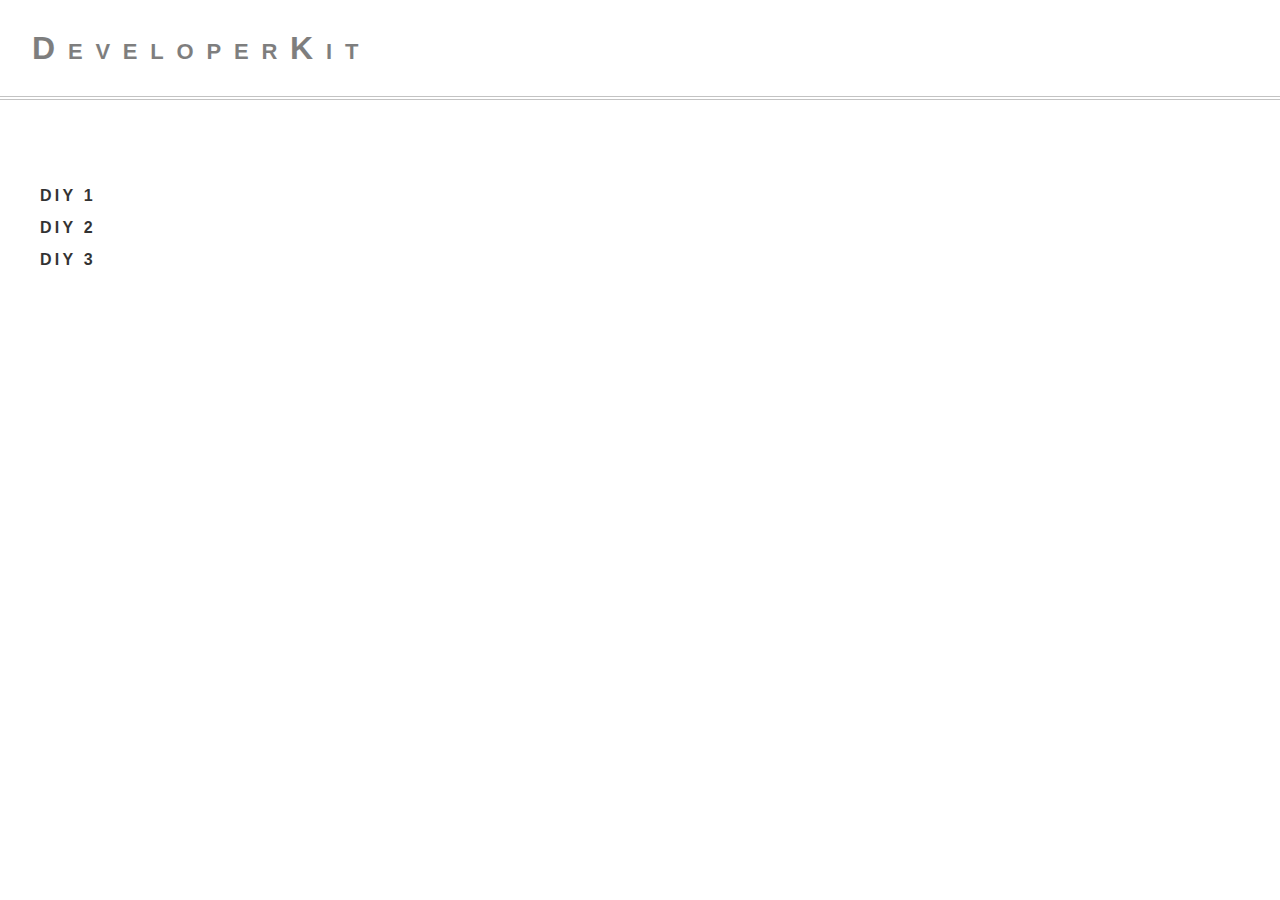
==== index.htm @ 56282912 "mock site to add to" ====
<!DOCTYPE html>
<head>
	<link href="styles/mstyle.css" rel="stylesheet"/>
	<script src="http://code.jquery.com/jquery-2.1.3.min.js"></script>
	<script src="scripts/mscript.js" type="text/javascript"></script>

	<title>DeveloperKit</title>
</head>
<body>
	
	<h1>DeveloperKit</h1>

	<menu>
		<ul></ul>
	</menu>

	<section></section>

</body>
</html>
---- styles/mstyle.css ----
/* http://meyerweb.com/eric/tools/css/reset/ 
   v2.0 | 20110126
   License: none (public domain)
*/

html, body, div, span, applet, object, iframe,
h1, h2, h3, h4, h5, h6, p, blockquote, pre,
a, abbr, acronym, address, big, cite, code,
del, dfn, em, img, ins, kbd, q, s, samp,
small, strike, strong, sub, sup, tt, var,
b, u, i, center,
dl, dt, dd, ol, ul, li,
fieldset, form, label, legend,
table, caption, tbody, tfoot, thead, tr, th, td,
article, aside, canvas, details, embed, 
figure, figcaption, footer, header, hgroup, 
menu, nav, output, ruby, section, summary,
time, mark, audio, video {
	margin: 0;
	padding: 0;
	border: 0;
	font-size: 100%;
	font: inherit;
	vertical-align: baseline;
}
/* HTML5 display-role reset for older browsers */
article, aside, details, figcaption, figure, 
footer, header, hgroup, menu, nav, section {
	display: block;
}
body {
	line-height: 1;
	font-family: arial, helvetica, sans-serif;
}
html, body { height: 100% }
ol, ul {
	list-style: none;
}

/* CSS by DevKit (c)2015 */
h1 {
	margin-bottom: 1.5em;
	padding: 1em;
	font-variant: small-caps;
	font-weight: 700;
	letter-spacing: 0.4em;
	font-size: 2em;
	border-bottom: 4px #888 double;
	opacity: 0.5;
}
h2 {
	padding: 0.5em;
	font-weight: 700;
	font-variant: small-caps;
	letter-spacing: 0.2em;
	opacity: 0.8;
}
menu {
	display: inline-block;
	vertical-align: top;
	width: 8em;
	margin: 2em;
}
menu li:hover {
	cursor: pointer;
	opacity: 0.5;
}
section {
	display: inline-block;
	vertical-align: top;
	width: 50em;
}
section div {
	display: inline-block;
	margin: 1em;
	padding: 1em;
	width: 40em;
	box-shadow: 1px 1px 10px -2px #888;
}
section ul {
	list-style-type: decimal;
	margin: 1em;
}
section ul li {
	margin-left: 2em;
	line-height: 1.5em;
}
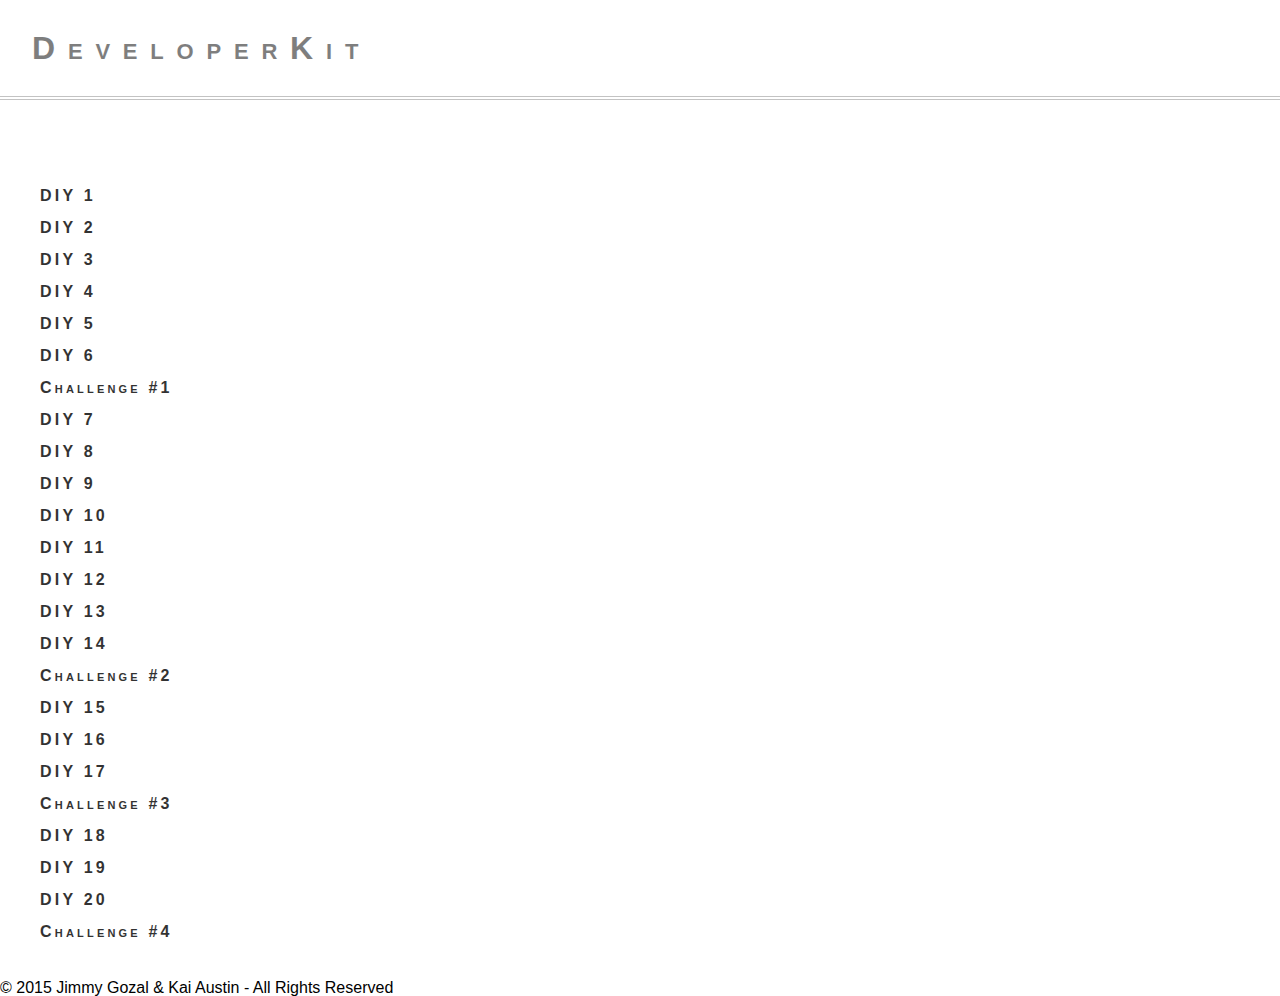
==== commit 66cd0d49: "copyright added" ====
--- a/index.htm
+++ b/index.htm
@@ -17,4 +17,7 @@
 	<section></section>
 
 </body>
-</html>+
+<p><i><strong>© 2015 Jimmy Gozal & Kai Austin - All Rights Reserved</strong></i></p>
+
+</html>
--- a/styles/mstyle.css
+++ b/styles/mstyle.css
@@ -58,7 +58,7 @@
 menu {
 	display: inline-block;
 	vertical-align: top;
-	width: 8em;
+	width: 10em;
 	margin: 2em;
 }
 menu li:hover {
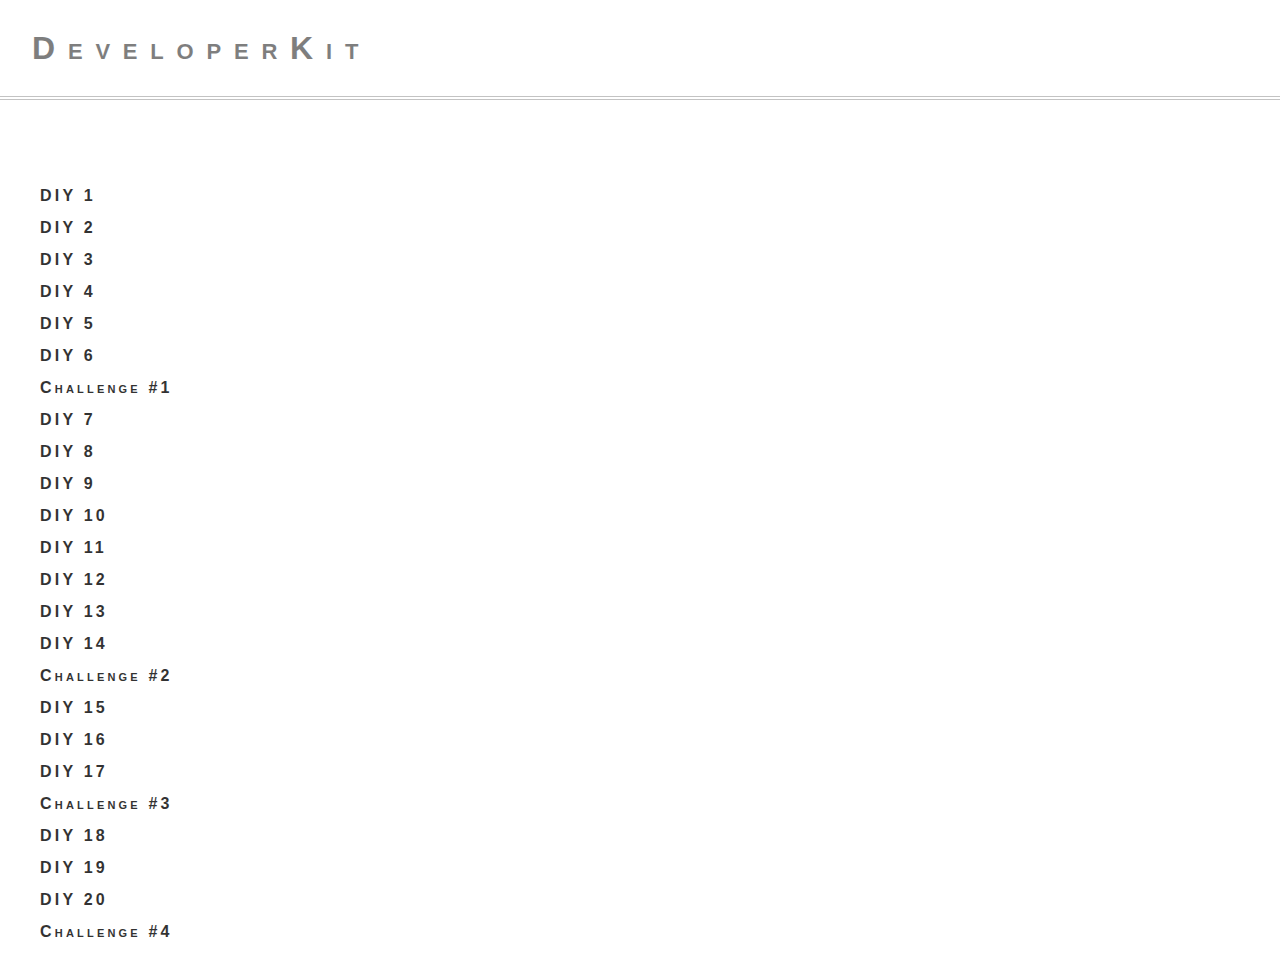
==== commit 596fd96b: "aesthetics" ====
--- a/index.htm
+++ b/index.htm
@@ -18,6 +18,4 @@
 
 </body>
 
-<p><i><strong>© 2015 Jimmy Gozal & Kai Austin - All Rights Reserved</strong></i></p>
-
 </html>
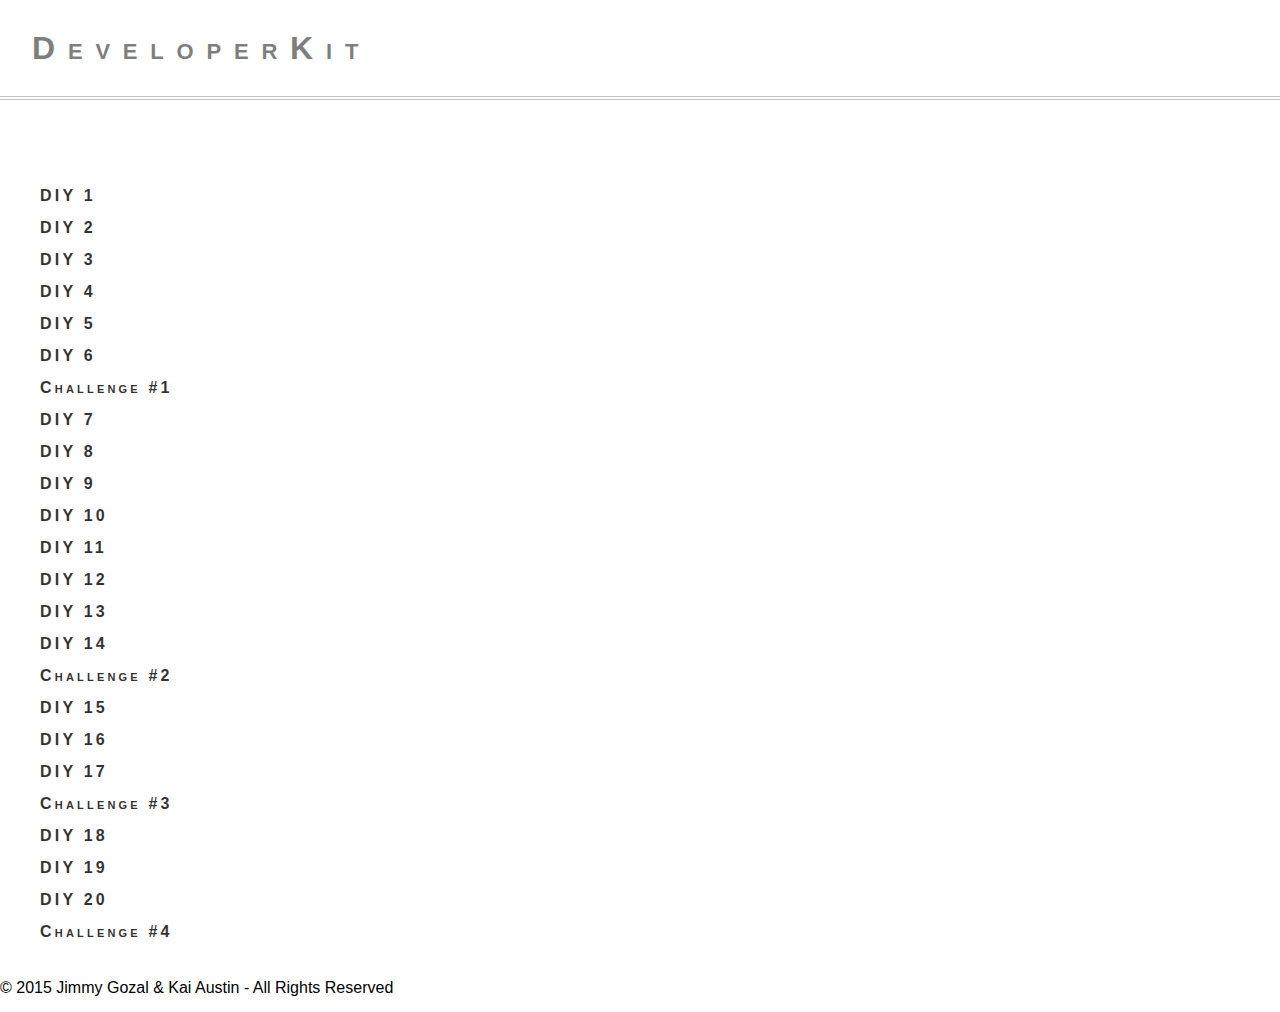
==== commit 8d593025: "copyright" ====
--- a/index.htm
+++ b/index.htm
@@ -14,6 +14,8 @@
 		<ul></ul>
 	</menu>
 
+<p><i><strong>© 2015 Jimmy Gozal & Kai Austin - All Rights Reserved</strong></i></p>
+
 	<section></section>
 
 </body>
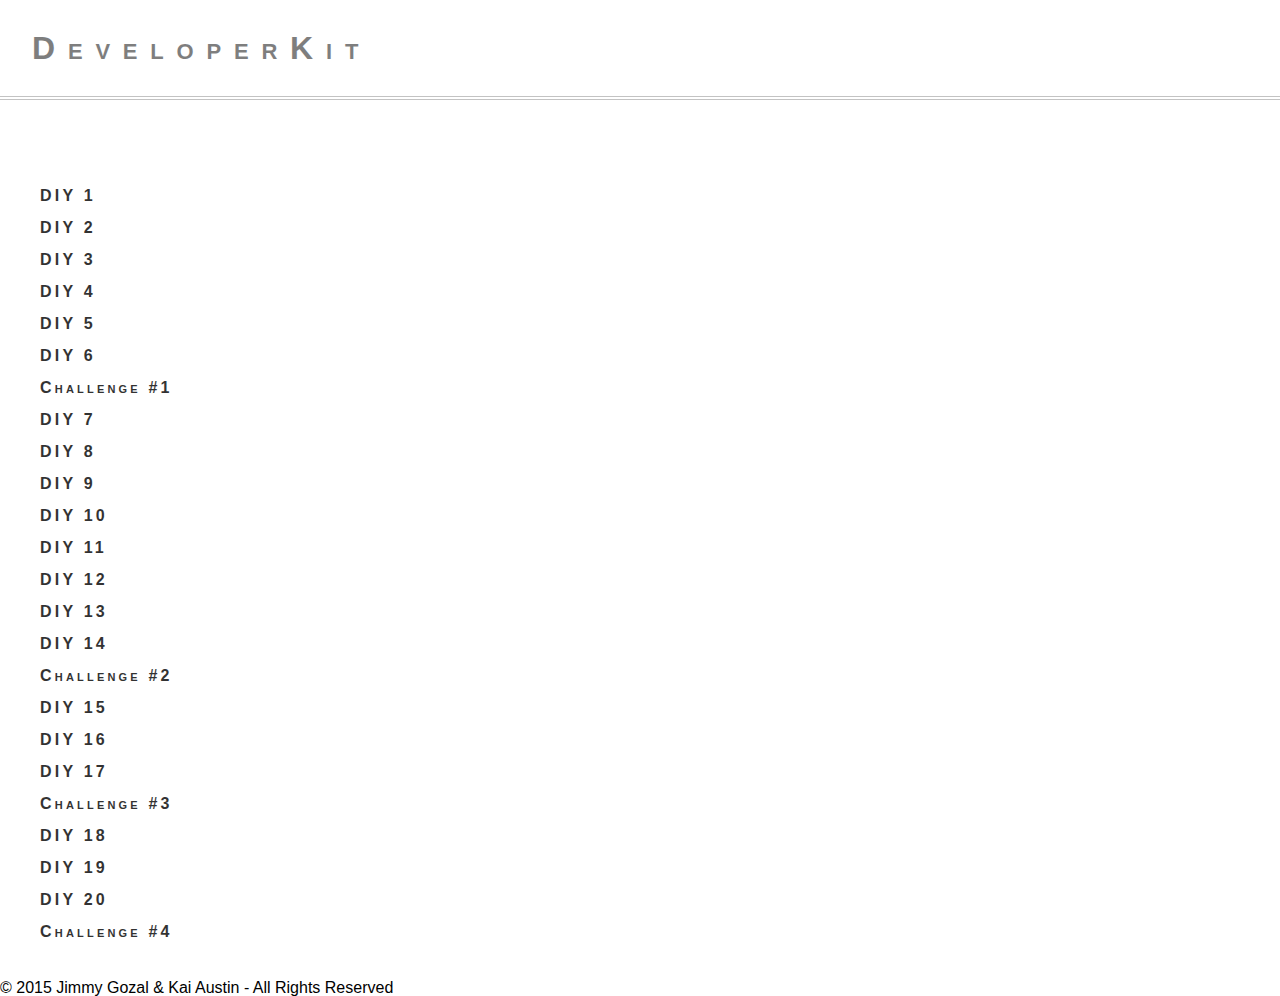
==== commit 648dfd22: "copyright fix" ====
--- a/index.htm
+++ b/index.htm
@@ -14,10 +14,10 @@
 		<ul></ul>
 	</menu>
 
-<p><i><strong>© 2015 Jimmy Gozal & Kai Austin - All Rights Reserved</strong></i></p>
-
 	<section></section>
 
 </body>
 
+<p><i><strong>© 2015 Jimmy Gozal & Kai Austin - All Rights Reserved</strong></i></p>
+
 </html>
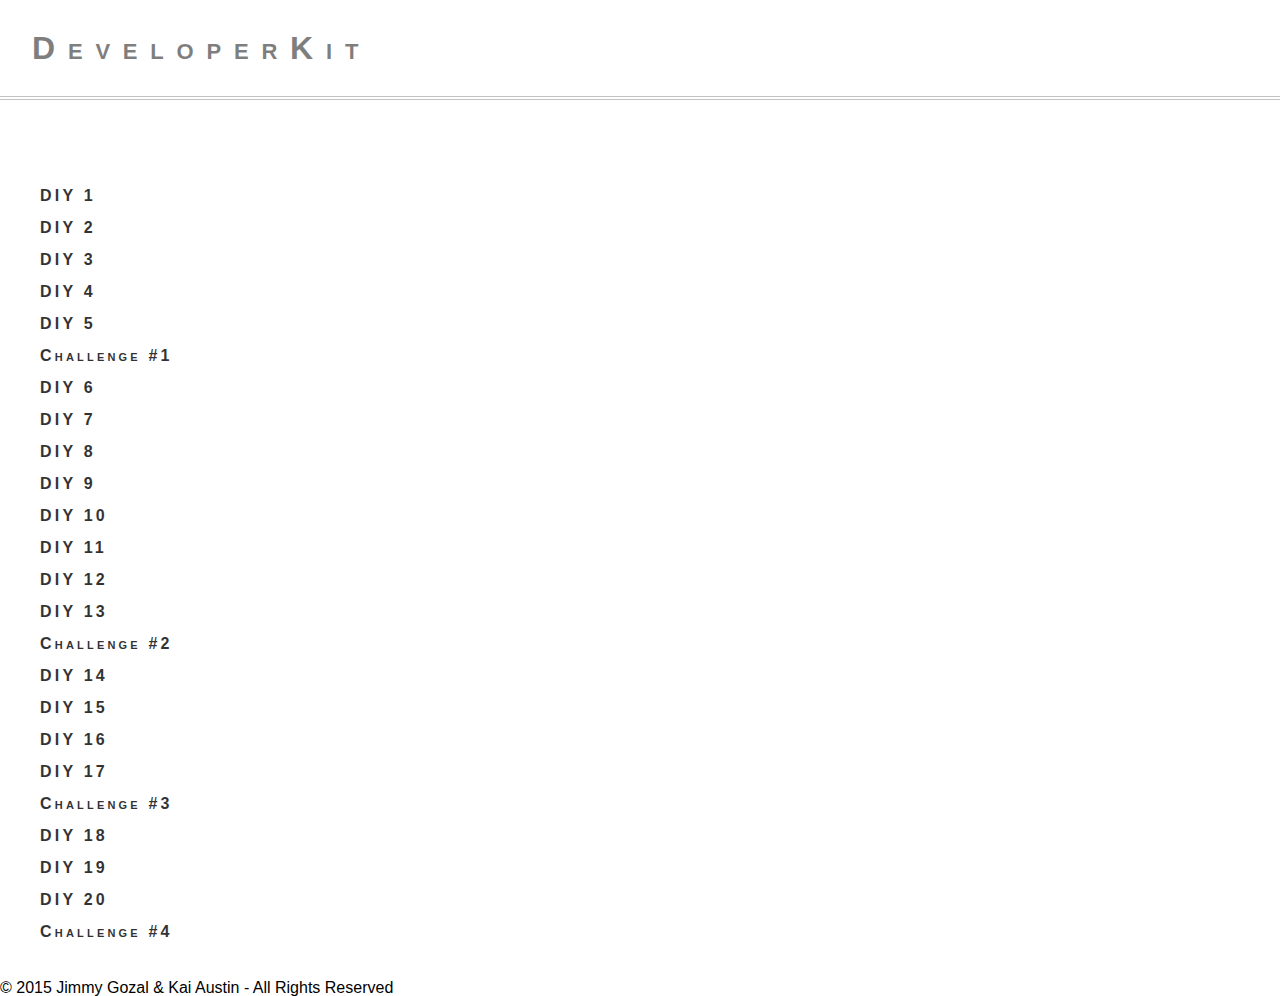
==== commit af7deef9: "Update index.htm" ====
--- a/index.htm
+++ b/index.htm
@@ -1,7 +1,7 @@
 <!DOCTYPE html>
 <head>
 	<link href="styles/mstyle.css" rel="stylesheet"/>
-	<script src="http://code.jquery.com/jquery-2.1.3.min.js"></script>
+	<script src="https://code.jquery.com/jquery-2.1.3.min.js"></script>
 	<script src="scripts/mscript.js" type="text/javascript"></script>
 
 	<title>DeveloperKit</title>
